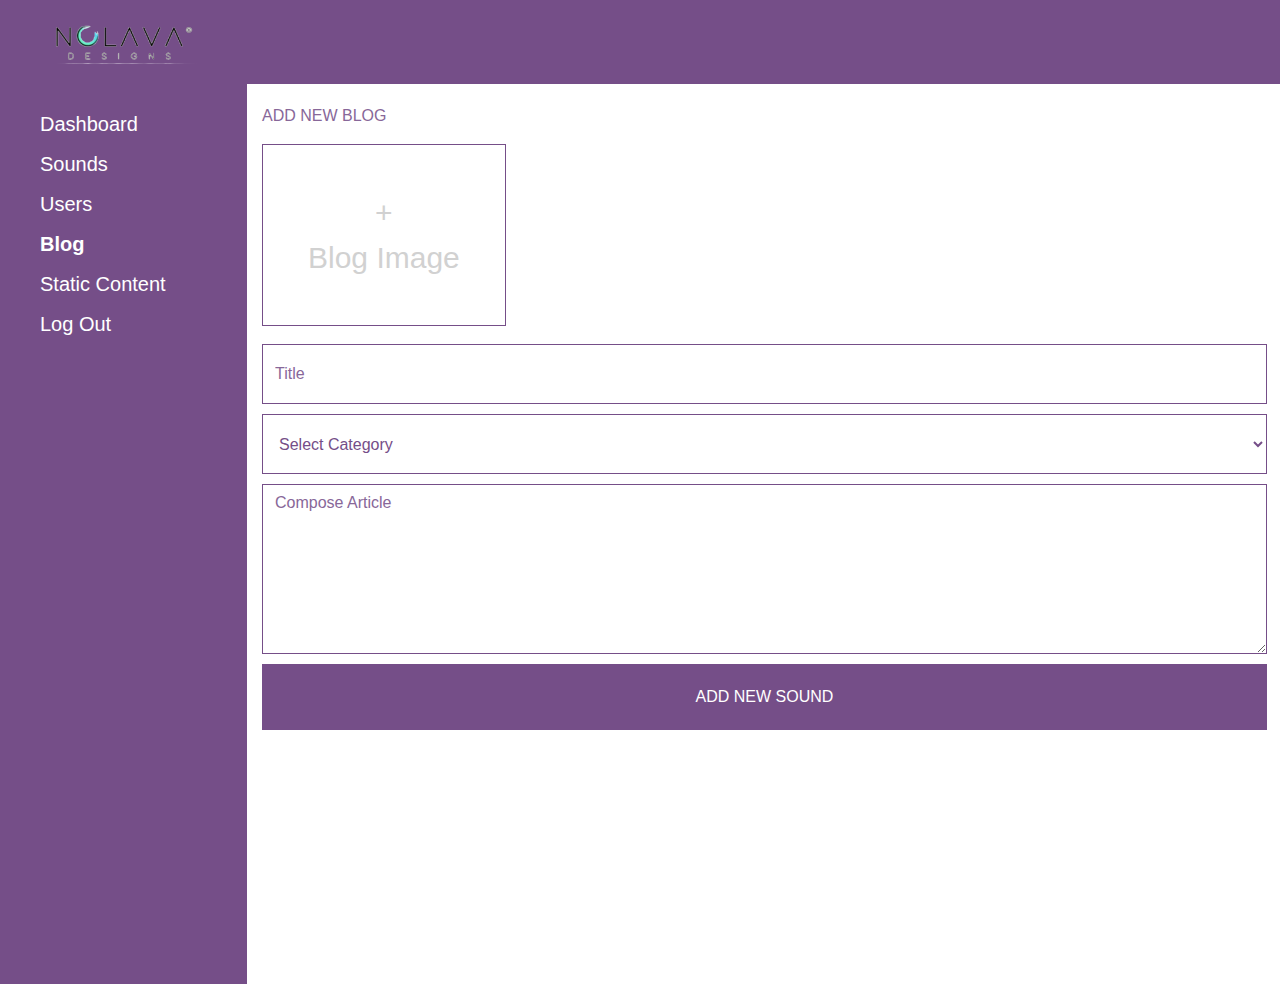
==== add-blog.html @ 99cd1395 "files added" ====
<!doctype html>
<html lang="en">
  <head>
    <!-- Required meta tags -->
    <meta charset="utf-8">
    <meta name="viewport" content="width=device-width, initial-scale=1, shrink-to-fit=no">

    <!-- Bootstrap CSS -->
    <link rel="stylesheet" href="https://cdn.jsdelivr.net/npm/bootstrap@4.6.0/dist/css/bootstrap.min.css">

    <!-- fontawesome css -->
    <link rel="stylesheet" href="https://cdnjs.cloudflare.com/ajax/libs/font-awesome/5.15.3/css/all.min.css">

    <!-- style css -->
    <link rel="stylesheet" href="style/style.css">

    <title>nolava</title>
  </head>
  <body>
    
    <div class="header">
        <div class="container position-relative">
            <a href="dashboard.html">
                <img src="img/LOGO PNG.png" class="img-fluid mainlogo" alt="">
            </a>
            <button class="btn">
                <i class="fa fa-2x fa-bars text-white"></i>
            </button>
        </div>
    </div>

    <!-- main body -->
    <div class="mainBody">
        <div class="row">
            <div class="col-md-3 sidebar sidebar-sm">
                <ul>
                    <li>
                        <a href="dashboard.html" class="text-white text-decoration-none">Dashboard</a>
                    </li>
                    <li>
                        <a href="sounds.html" class="text-white text-decoration-none">Sounds</a>
                    </li>
                    <li>
                        <a href="users.html" class="text-white text-decoration-none">Users</a>
                    </li>
                    <li>
                        <a href="blogs.html" class="text-white text-decoration-none active">Blog</a>
                    </li>
                    <li>
                        <a href="static-content.html" class="text-white text-decoration-none">Static Content</a>
                    </li>
                    <li>
                        <a href="index.html" class="text-white text-decoration-none">Log Out</a>
                    </li>

                </ul>
            </div>
            <div class="col-md-9 mainContents">
                <p class="text-purple">ADD NEW BLOG</p>
                <form action="" class="changeForm">
                    <label for="file-upload" class="custom-file-upload">
                        + <br>
                        Blog Image
                    </label>
                    <input id="file-upload" type="file"/>
    <br>
                    
    
                    <input type="text" placeholder="Title" class="form-control" name="" id="">
                    <select name="" class="form-control" id="">
                        <option value="">Select Category</option>
                        <option value="">Category 1</option>
                        <option value="">Category 2</option>
                        <option value="">Category 3</option>
                        <option value="">Category 4</option>
                    </select>
                    <textarea name="" class="form-control h-75" placeholder="Compose Article " id="" cols="30" rows="5"></textarea>

                    <input type="submit" value="ADD NEW SOUND" class="btn btn-purple w-100" name="" id="">
                    
                </form>


                <!-- <button class="btn btn-purple bg-transparent w-100 text-purple">UPLOAD SOUND</button> -->
            </div>
        </div>
    </div>
    <!-- main body -->

    <!-- jquery -->
    <script src="https://code.jquery.com/jquery-3.5.1.slim.min.js"></script>
    
    <!-- popper js -->
    <script src="https://cdn.jsdelivr.net/npm/popper.js@1.16.1/dist/umd/popper.min.js"></script>

    <!-- bootstrap js -->
    <script src="https://cdn.jsdelivr.net/npm/bootstrap@4.6.0/dist/js/bootstrap.min.js"></script>

    <!-- main js -->
    <script src="js/main.js"></script>
  </body>
</html>
---- style/style.css ----
.wrapper{
    height: 100vh;
    width: 100vw;
    display: flex;
    justify-content: center;
    align-items: center;
    flex-direction: column;
}
body,html{
    overflow-x: hidden !important;
}
.logo.w-25 {
	width: 15% !important;
}
.text-purple{
    color: #886799;
}
.form-control.w-100 {
	width: 400px !important;
	border-radius: unset;
	border: 1px solid #886799;
	padding: 10px 20px;
}
.form-control::placeholder {
	color: #886799;
	opacity: 1;
}
input.btn.btn-purple.py-2 {
	width: 400px;
	background: #886799;
	color: white;
	border-radius: unset;
	margin-top: 20px;
}
input:focus{
    outline: unset !important;
    box-shadow: unset !important;
}
button:focus{
    outline: unset !important;
    box-shadow: unset !important;
}
textarea:focus{
    outline: unset !important;
    box-shadow: unset !important;
}
.header{
    background-color: #754E88;
    padding: 20px 0;
}
.header .container {
	max-width: 95%;
}

/* ======================================== */
.img-fluid.mainlogo {
	width: 150px;
}
.sidebar{
    background-color: #754E88;
    padding-top: 20px;
    -ms-flex: 0 0 20%;
	flex: 0 0 20%;
	max-width: 20%;
}
.mainContents{
    padding-top: 20px;
    -ms-flex: 0 0 80%;
	flex: 0 0 80%;
	max-width: 80%;
    padding-bottom: 30px;
}
.sidebar-sm{
    min-height: 100vh;
}
.text-white.active.text-decoration-none {
	font-weight: 700;
}
ul{
    list-style: none;
}
.mainBody ul li a {
	font-size: 20px;
	line-height: 2;
}
.card-1{
    background-color: #754E88;
    border-color: #754E88;
}
.card-2{
    background-color: #926BA5;
    border-color: #926BA5;
}
.card-3{
    background-color: #B18AC4;
    border-color: #B18AC4;
}
.card-4{
    background-color: #CAABD9;
    border-color: #CAABD9;
}
.card h1 {
	font-size: 65px;
	font-weight: 600;
}
.mainContents {
	padding-top: 20px;
	-ms-flex: 0 0 79%;
	flex: 0 0 79%;
	max-width: 79%;
}
table{
    margin: 0 !important;
}
td{
    border: unset !important;
}
table td p{
    margin: unset !important;
}
.fs-14{
    font-size: 14px;
}
.card{
    border: unset;
}
.btn-purple{
    background-color: #754E88;
    color: white !important;
    padding: 20px;
    border-radius: unset;
}

.accordion .card-header {
	background: unset;
    padding: 0 !important;
}
.btn.btn-link.btn-block.text-left.text-purple.text-decoration-none {
	border: 2px solid #754E88;
	border-radius: unset !important;
	margin: 10px 0;
    padding: 15px;
    position: relative;
}
.card.border-radius-0 {
	border-radius: unset;
}
.btn.btn-link.btn-block.text-left.text-purple.text-decoration-none span {
	background-color: #754E88;
	height: 100% !important;
	display: inline-block;
	position: absolute;
	width: 100px;
	display: inline-flex;
	justify-content: center;
	align-items: center;
	color: white;
	top: 0;
	right: 0;
}
.accordion .card-body {
	border: 1px solid #754E88;
	height: 400px;
	overflow-x: hidden !important;
	overflow-y: scroll;
    padding: 15px;
}

input[type="file"] {
    display: none;
}
.custom-file-upload {
	border: 1px solid #754E88;
	padding: 45px;
	font-size: 30px;
	text-align: center;
    color: #D1D1D1;
}
label.mt-4.custom-sound-upload {
	border: 1px solid #754E88;
	padding: 15px;
	width: 100%;
	display: block;
	text-align: center;
	color: #754E88;
}
.changeForm .form-control {
	border: 1px solid #754E88;
	border-radius: unset;
	margin: 10px 0;
	display: block;
	height: 60px;
    color: #754E88;
}
.changeForm textarea{
    height: 100px !important;
}
select, option{
    color: #754E88;
}
textarea.form-control.h-75 {
	height: 170px !important;
}
#exampleModal {
	background: rgba(255,255,255,0.3);
}

.custom-modal-upload {
	border: 1px solid #754E88;
	padding: 45px;
	font-size: 30px;
	text-align: center;
	color: #D1D1D1;
	width: 100%;
	margin-top: 10px;
}
.form-control.my-2.mm {
	border: 1px solid #754E88;
	border-radius: 0;
	padding: 10px !important;
	height: 40px;
}
.mm::placeholder{
    color: grey;
}
.modal-content {
	border-radius: unset;
}
.modal-body {
	padding-top: 0;
}
.fa.fa-2x.fa-bars.text-white {
	position: absolute;
	right: 20px;
	top: 0;
	display: none;
}


@media screen and (max-width:925px){
    .card h1 {
        font-size: 55px;
    }
    td {
        font-size: 14px;
    }
    .col-md-3.p-3 p {
        font-size: 13px;
    }
    td {
        font-size: 14px;
        padding: 4px !important;
    }
}

@media screen and (max-width:800px){
    .fa.fa-2x.fa-bars.text-white {
        display: inline-block;
    }
    .sidebar {
        display: none;
    }
    .mainContents {
        -ms-flex: 0 0 100%;
        flex: 0 0 100%;
        max-width: 100%;
        padding: 20px 35px;
    }
    .header{
        position: fixed;
        width: 100%;
        z-index: 2;
    }
    .sidebar {
        position: fixed;
        min-width: 300px !important;
        z-index: 1;
        left: 0;
        top: 85px;
        height: 100%;
    }
    .mainContents {
        padding-top: 100px;
    }
}
@media screen and (max-width:500px){
    .table td:last-child {
        display: none;
    }
}
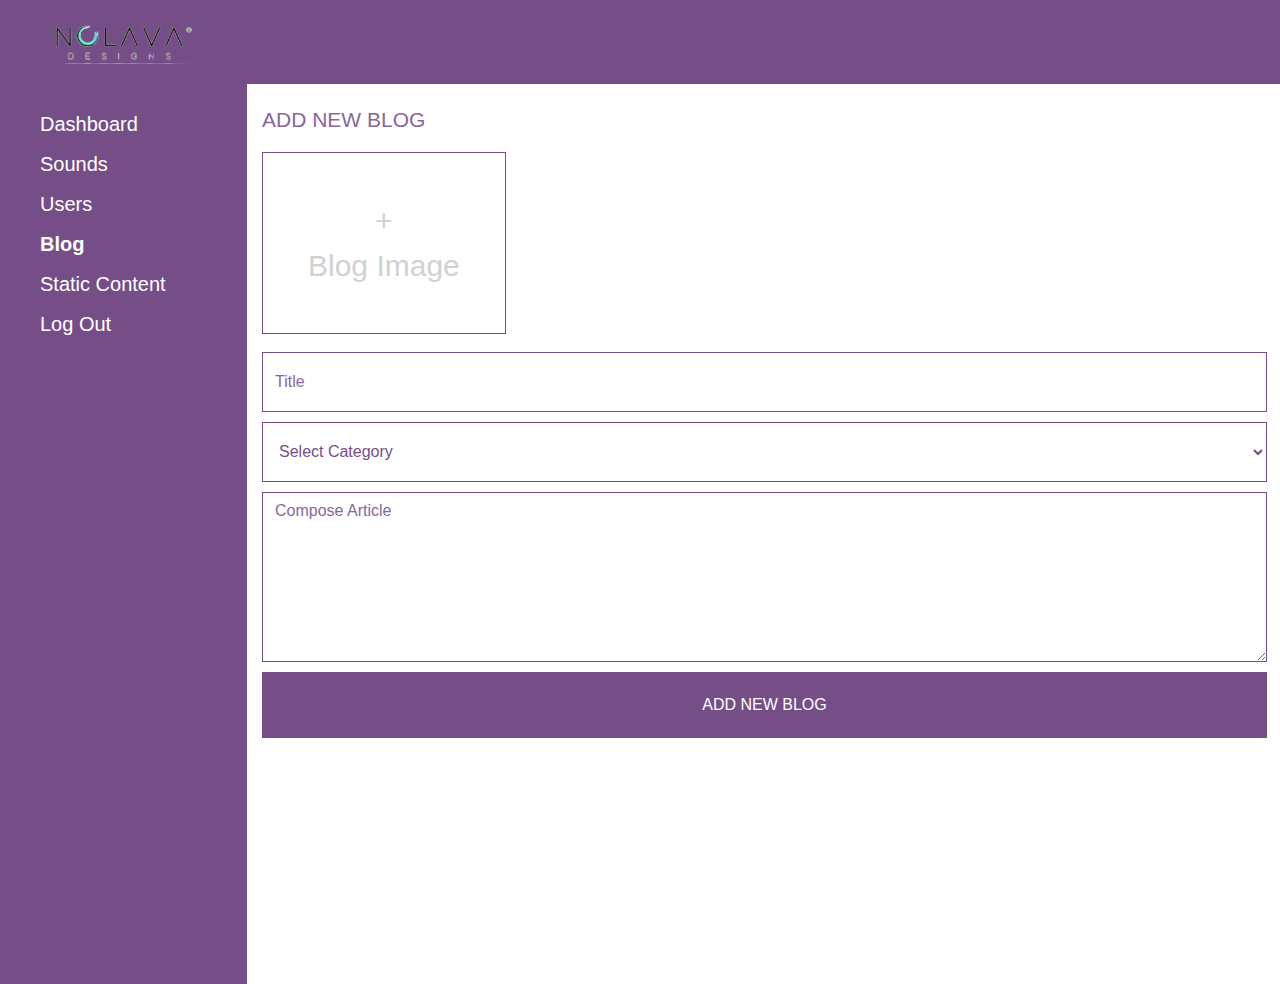
==== commit a2e85422: "fixed issues" ====
--- a/add-blog.html
+++ b/add-blog.html
@@ -56,7 +56,7 @@
                 </ul>
             </div>
             <div class="col-md-9 mainContents">
-                <p class="text-purple">ADD NEW BLOG</p>
+                <p class="text-purple fs-21">ADD NEW BLOG</p>
                 <form action="" class="changeForm">
                     <label for="file-upload" class="custom-file-upload">
                         + <br>
@@ -76,7 +76,7 @@
                     </select>
                     <textarea name="" class="form-control h-75" placeholder="Compose Article " id="" cols="30" rows="5"></textarea>
 
-                    <input type="submit" value="ADD NEW SOUND" class="btn btn-purple w-100" name="" id="">
+                    <input type="submit" value="ADD NEW BLOG" class="btn btn-purple w-100" name="" id="">
                     
                 </form>
 
--- a/style/style.css
+++ b/style/style.css
@@ -8,6 +8,9 @@
 }
 body,html{
     overflow-x: hidden !important;
+}
+.fs-21{
+    font-size: 21px;
 }
 .logo.w-25 {
 	width: 15% !important;
@@ -276,7 +279,7 @@
         min-width: 300px !important;
         z-index: 1;
         left: 0;
-        top: 85px;
+        top: 82px;
         height: 100%;
     }
     .mainContents {
@@ -287,4 +290,14 @@
     .table td:last-child {
         display: none;
     }
+}
+
+@media screen and (max-width:410px){
+    .form-control.w-100 {
+        width: 350px !important;
+        margin: auto;
+    }
+    input.btn.btn-purple.py-2 {
+        width: 350px;
+    }
 }